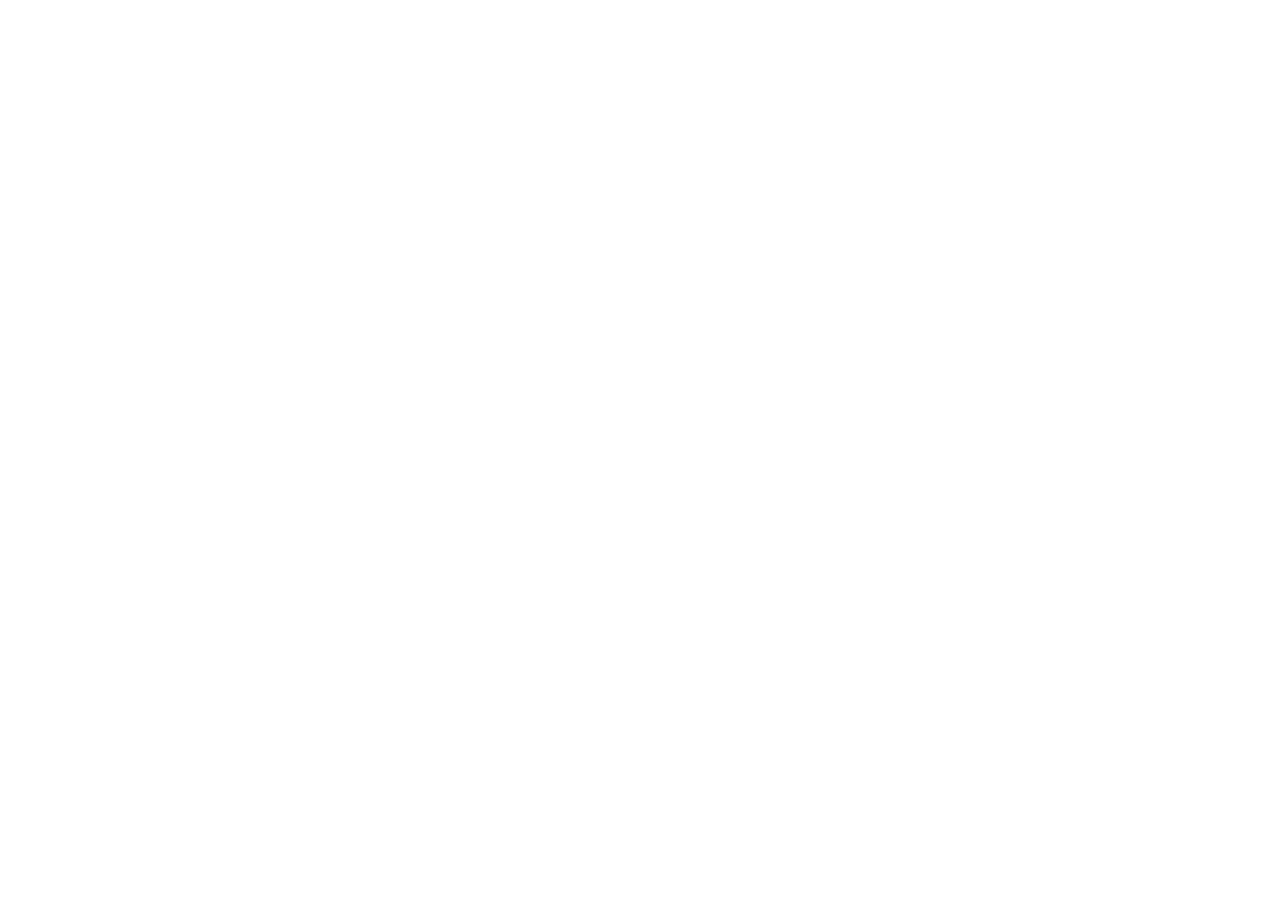
==== web.html @ 0908d115 "Back to square one" ====
<!DOCTYPE html>
<html lang="en">
<head>
    <meta charset="UTF-8">
    <meta name="description" content="Let's start html programming">
    <title>Web Development practice</title>
</head>
<body>

</body>
</html>
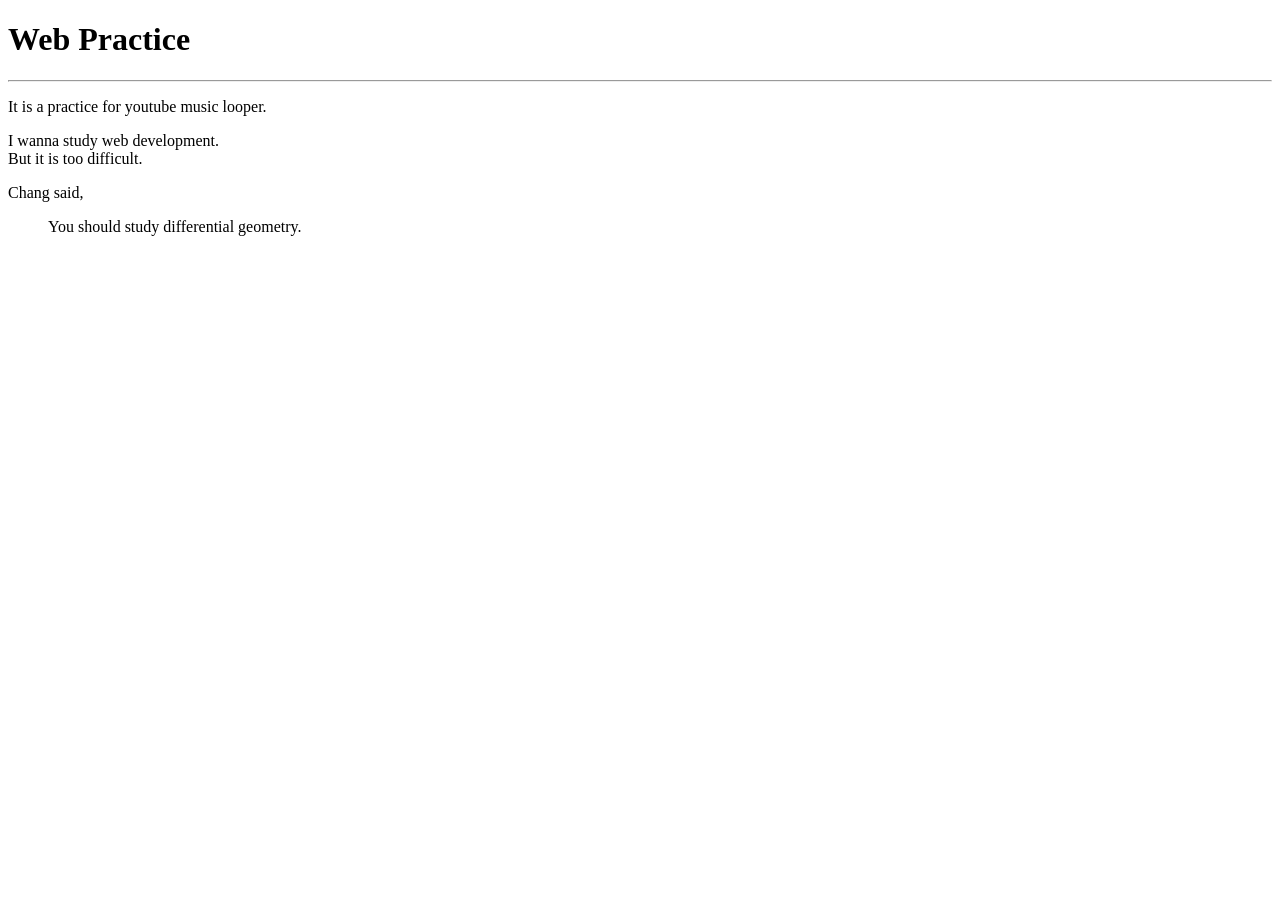
==== commit f121aa16: "add workspace" ====
--- a/web.html
+++ b/web.html
@@ -6,6 +6,16 @@
     <title>Web Development practice</title>
 </head>
 <body>
+<header> 
+    <h1> Web Practice </h1>
+    <hr>
+</header>
+
+<main>
+    <p>It is a practice for youtube music looper.</p>
+    <p>I wanna study web development. <br> But it is too difficult.</p>
+    <p>Chang said, <blockquote> You should study differential geometry.</blockquote> </p>
+</main>
 
 </body>
 </html>
